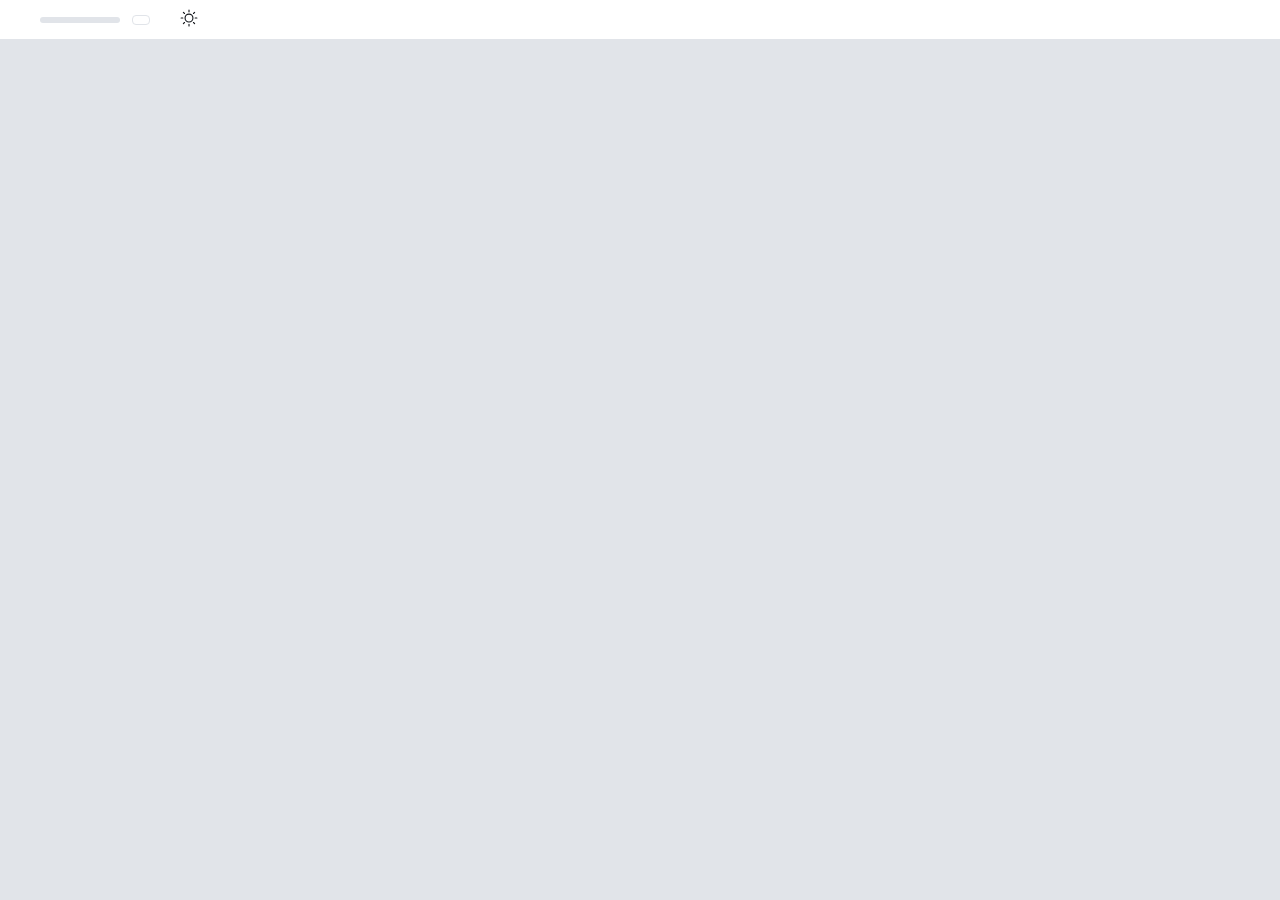
==== plugins/flow-review/engine/flow_review/dashboard/page/index.html @ 9fee06dd "feat(dashboard): run page build (E4)" ====
<!doctype html>
<html lang="en">
<head>
  <meta charset="utf-8">
  <title>flow-review</title>
  <link rel="preload" href="fonts/SchibstedGrotesk-Regular-latin.woff2" as="font" type="font/woff2" crossorigin>
  <link rel="stylesheet" href="tokens.css">
  <link rel="stylesheet" href="app.css">
</head>
<body>
  <header class="topbar">
    <div class="stat" data-role="progress"></div>
    <div class="stat" data-role="elapsed"></div>
    <div class="meter" data-role="budget"></div>
    <button class="badge" data-role="badge" aria-label="findings" title=""></button>
    <div class="sparkline" data-role="sparkline" hidden></div>
    <div class="dots" data-role="surface-dots" hidden></div>
    <button class="icon-btn" data-role="theme-toggle" aria-label="toggle theme" title="toggle theme">
      <svg class="icon-sun"><use href="icons/sprite.svg#sun"></use></svg>
      <svg class="icon-moon"><use href="icons/sprite.svg#moon"></use></svg>
    </button>
  </header>
  <div class="findings-list" data-role="findings-list" hidden></div>
  <main class="lanes" data-role="lanes"></main>
  <section class="report" data-role="report" hidden></section>
  <aside class="drawer" data-role="drawer" hidden></aside>
  <script src="app.js"></script>
</body>
</html>
---- plugins/flow-review/engine/flow_review/dashboard/page/tokens.css ----
/* flow-review dashboard design tokens (E3).
   Direction (spec §11, confirmed in PRODUCT.md, not signed off -- E5 finalises):
   Schibsted Grotesk (UI), IBM Plex Mono (numbers/logs only), cool neutrals,
   hairline borders, 4px radius, one blue accent, Phosphor icons.
   Light/dark follow the OS (@media prefers-color-scheme), with an explicit
   in-page toggle via [data-theme] (E4). prefers-reduced-motion is honoured
   by consumers of --motion-* below, not by this file alone. */

@font-face {
  font-family: "Schibsted Grotesk";
  src: url("fonts/SchibstedGrotesk-Regular-latin.woff2") format("woff2");
  font-weight: 400;
  font-style: normal;
  font-display: swap;
}

@font-face {
  font-family: "Schibsted Grotesk";
  src: url("fonts/SchibstedGrotesk-SemiBold-latin.woff2") format("woff2");
  font-weight: 600;
  font-style: normal;
  font-display: swap;
}

@font-face {
  font-family: "IBM Plex Mono";
  src: url("fonts/IBMPlexMono-Regular-latin.woff2") format("woff2");
  font-weight: 400;
  font-style: normal;
  font-display: swap;
}

:root {
  /* -- cool-neutral surface ramp (light) -- */
  --bg: #f7f8fa;
  --panel: #ffffff;
  --border: #e1e4e9;
  --text-1: #14171c;
  --text-2: #5b6270;

  /* -- one blue accent -- */
  --accent: #2f6fed;
  --accent-text: #ffffff;

  /* -- shape -- */
  --radius: 4px;

  /* -- severity palette (reserved; never reused for anything else) --
     --sev-p0/p1/p2 validated 2026-09-23 via dataviz's validator:
     node <dataviz-skill-dir>/scripts/validate_palette.js "#b12435,#c96f22,#0095ab" --mode light --surface "#f7f8fa"
     node <dataviz-skill-dir>/scripts/validate_palette.js "#b12435,#c96f22,#0095ab" --mode dark --surface "#14171c"
     Both PASS: lightness band, chroma floor, adjacent-pair CVD Delta E >= 8, contrast
     (light: all >= 3:1; dark: p0 WARN 2.71:1 -- relief via icon + label, per the
     validator's own documented mitigation for sub-3:1 status colors).
     One-time manual check (A-23) -- re-run only if these hex values change. */
  --sev-p0: #b12435; /* critical */
  --sev-p1: #c96f22; /* warning */
  --sev-p2: #0095ab; /* info / low */

  /* -- type -- */
  --font-ui: "Schibsted Grotesk", -apple-system, BlinkMacSystemFont, "Segoe UI", sans-serif;
  --font-mono: "IBM Plex Mono", ui-monospace, "SFMono-Regular", Consolas, monospace;

  /* -- spacing scale -- */
  --space-1: 4px;
  --space-2: 8px;
  --space-3: 12px;
  --space-4: 16px;
  --space-5: 24px;
  --space-6: 32px;

  /* -- motion (honours prefers-reduced-motion in a global rule below) -- */
  --motion-fast: 120ms;
  --motion-base: 200ms;
  --motion-ease: cubic-bezier(0.2, 0, 0, 1);
}

/* OS-driven dark mode: applies unless the in-page toggle has forced light. */
@media (prefers-color-scheme: dark) {
  :root:not([data-theme="light"]) {
    --bg: #14171c;
    --panel: #1b1f27;
    --border: #2a2f3a;
    --text-1: #edf0f5;
    --text-2: #9aa3b2;
    --accent: #6f9bff;
    --accent-text: #0b1220;
  }
}

/* Explicit in-page toggle (E4), independent of the OS setting. */
:root[data-theme="dark"] {
  --bg: #14171c;
  --panel: #1b1f27;
  --border: #2a2f3a;
  --text-1: #edf0f5;
  --text-2: #9aa3b2;
  --accent: #6f9bff;
  --accent-text: #0b1220;
}

@media (prefers-reduced-motion: reduce) {
  :root {
    --motion-fast: 0ms;
    --motion-base: 0ms;
  }
}
---- plugins/flow-review/engine/flow_review/dashboard/page/app.css ----
/* page/app.css -- structural only, every color a var(--token) from tokens.css */
*{ box-sizing:border-box; }
html, body{ height:100%; }
body{
  margin:0;
  display:flex;
  flex-direction:column;
  font-family:var(--font-ui);
  background:var(--bg);
  color:var(--text-1);
  overflow:hidden;
}
.mono{ font-family:var(--font-mono); }

.topbar{ flex:none; display:flex; align-items:center; gap:var(--space-3); padding:var(--space-2) var(--space-4); border-bottom:1px solid var(--border); background:var(--panel); }

.lanes{
  flex:1 1 auto;
  min-height:0;
  overflow-y:auto;
  display:grid;
  grid-template-columns:repeat(auto-fit, minmax(280px, 1fr));
  gap:1px;
  background:var(--border);
  align-content:start;
}
.lane{ background:var(--panel); border-radius:var(--radius); padding:var(--space-3); }
.lane-head{ display:flex; align-items:center; gap:var(--space-2); }
.lane-name{ font-weight:600; }
.shot img{ max-width:100%; border-radius:var(--radius); }
.output{ white-space:pre-wrap; color:var(--text-2); }
.current-step{ color:var(--text-2); font-size:0.85em; }

.badge{ border-radius:var(--radius); border:1px solid var(--border); background:var(--panel); color:var(--text-1); font-family:var(--font-mono); cursor:pointer; padding:var(--space-1) var(--space-2); }
.badge.sev-P0{ color:var(--sev-p0); border-color:var(--sev-p0); }
.badge.sev-P1{ color:var(--sev-p1); border-color:var(--sev-p1); }
.badge.sev-P2{ color:var(--sev-p2); border-color:var(--sev-p2); }
@keyframes badge-flash{ 0%{ transform:scale(1); } 40%{ transform:scale(1.18); } 100%{ transform:scale(1); } }
.badge-flash{ animation:badge-flash var(--motion-base) var(--motion-ease); }
@media (prefers-reduced-motion: reduce){ .badge-flash{ animation:none; } }

.findings-list{ position:absolute; top:48px; right:var(--space-4); background:var(--panel); border:1px solid var(--border); border-radius:var(--radius); display:flex; flex-direction:column; max-height:60vh; overflow:auto; z-index:5; }
.finding-row{ display:flex; align-items:center; gap:var(--space-2); text-align:left; border:none; border-bottom:1px solid var(--border); background:var(--panel); color:var(--text-1); padding:var(--space-2) var(--space-3); cursor:pointer; }
.finding-row svg{ width:10px; height:10px; flex:none; }
.finding-row.sev-P0 svg{ color:var(--sev-p0); }
.finding-row.sev-P1 svg{ color:var(--sev-p1); }
.finding-row.sev-P2 svg{ color:var(--sev-p2); }

.drawer{ position:fixed; top:0; right:0; bottom:0; width:min(420px, 100vw); background:var(--panel); border-left:1px solid var(--border); padding:var(--space-4); overflow:auto; transition:transform var(--motion-base) var(--motion-ease); }
.drawer-head{ font-weight:600; margin-bottom:var(--space-3); }
.drawer-evidence img{ max-width:100%; border-radius:var(--radius); }
.before-after{ display:grid; grid-template-columns:1fr 1fr; gap:var(--space-2); }
.drawer-triage{ display:flex; gap:var(--space-2); margin-top:var(--space-3); }
.drawer-triage button{ border:1px solid var(--border); background:var(--panel); border-radius:var(--radius); padding:var(--space-2); cursor:pointer; }

.icon-btn{ border:none; background:transparent; cursor:pointer; color:var(--text-1); }
.icon-btn svg{ width:18px; height:18px; }
.icon-btn .icon-moon{ display:none; }
@media (prefers-color-scheme: dark) {
  :root:not([data-theme="light"]) .icon-btn .icon-sun{ display:none; }
  :root:not([data-theme="light"]) .icon-btn .icon-moon{ display:inline; }
}
:root[data-theme="dark"] .icon-btn .icon-sun{ display:none; }
:root[data-theme="dark"] .icon-btn .icon-moon{ display:inline; }
:root[data-theme="light"] .icon-btn .icon-sun{ display:inline; }
:root[data-theme="light"] .icon-btn .icon-moon{ display:none; }

.stat{ font-family:var(--font-mono); color:var(--text-2); }
.meter{ position:relative; width:80px; height:6px; border-radius:var(--radius); background:var(--border); overflow:hidden; }
.meter::after{ content:""; position:absolute; inset:0; transform-origin:left; transform:scaleX(calc(var(--pct, 0) / 100)); background:var(--accent); transition:transform var(--motion-base) var(--motion-ease); }
.dots{ display:flex; gap:var(--space-1); }
.dot{ width:8px; height:8px; border-radius:50%; background:var(--text-2); }
.dot-error{ background:var(--sev-p0); }

.report{ flex:1 1 auto; min-height:0; overflow-y:auto; padding:var(--space-4); }
.report details{ margin-bottom:var(--space-3); }
.report summary{ cursor:pointer; color:var(--text-2); font-family:var(--font-mono); }
.goal-card{ border:1px solid var(--border); border-radius:var(--radius); padding:var(--space-2) var(--space-3); margin-bottom:var(--space-2); }
.not-exercised-row{ color:var(--text-2); font-family:var(--font-mono); padding:var(--space-1) 0; }
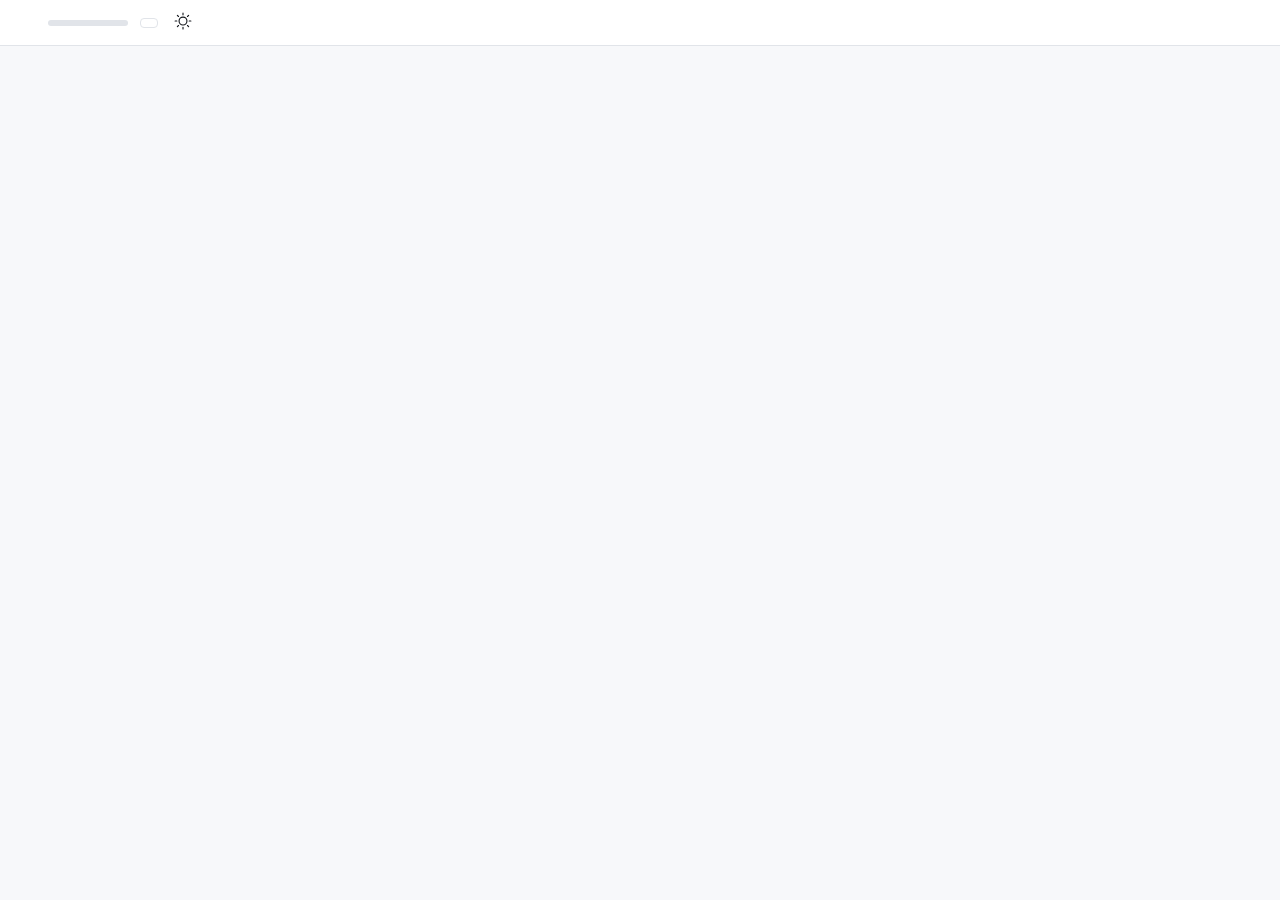
==== commit 7fee3c8b: "fix(dashboard): budget text beside a solid bar, header dots name surface and status" ====
--- a/plugins/flow-review/engine/flow_review/dashboard/page/index.html
+++ b/plugins/flow-review/engine/flow_review/dashboard/page/index.html
@@ -11,7 +11,7 @@
   <header class="topbar">
     <div class="stat" data-role="progress"></div>
     <div class="stat" data-role="elapsed"></div>
-    <div class="meter" data-role="budget"></div>
+    <div class="budget" data-role="budget"><span class="stat" data-role="budget-text"></span><span class="meter" data-role="budget-meter"></span></div>
     <button class="badge" data-role="badge" aria-label="findings" title=""></button>
     <div class="sparkline" data-role="sparkline" hidden></div>
     <div class="dots" data-role="surface-dots" hidden></div>
--- a/plugins/flow-review/engine/flow_review/dashboard/page/app.css
+++ b/plugins/flow-review/engine/flow_review/dashboard/page/app.css
@@ -1,6 +1,7 @@
 /* page/app.css -- structural only, every color a var(--token) from tokens.css */
 *{ box-sizing:border-box; }
 html, body{ height:100%; }
+:focus-visible{ outline:2px solid var(--accent); outline-offset:2px; }   /* themed, not the UA default -- craft-floor */
 body{
   margin:0;
   display:flex;
@@ -15,7 +16,7 @@
 .topbar{ flex:none; display:flex; align-items:center; gap:var(--space-3); padding:var(--space-2) var(--space-4); border-bottom:1px solid var(--border); background:var(--panel); }
 
 .lanes{
-  flex:1 1 auto;
+  flex:0 1 auto;
   min-height:0;
   overflow-y:auto;
   display:grid;
@@ -31,17 +32,20 @@
 .output{ white-space:pre-wrap; color:var(--text-2); }
 .current-step{ color:var(--text-2); font-size:0.85em; }
 
-.badge{ border-radius:var(--radius); border:1px solid var(--border); background:var(--panel); color:var(--text-1); font-family:var(--font-mono); cursor:pointer; padding:var(--space-1) var(--space-2); }
+.badge{ border-radius:var(--radius); border:1px solid var(--border); background:var(--panel); color:var(--text-1); font-family:var(--font-mono); cursor:pointer; padding:var(--space-1) var(--space-2); transition:background var(--motion-fast) var(--motion-ease); }
 .badge.sev-P0{ color:var(--sev-p0); border-color:var(--sev-p0); }
 .badge.sev-P1{ color:var(--sev-p1); border-color:var(--sev-p1); }
 .badge.sev-P2{ color:var(--sev-p2); border-color:var(--sev-p2); }
+.badge:hover{ background:var(--border); }
 @keyframes badge-flash{ 0%{ transform:scale(1); } 40%{ transform:scale(1.18); } 100%{ transform:scale(1); } }
 .badge-flash{ animation:badge-flash var(--motion-base) var(--motion-ease); }
 @media (prefers-reduced-motion: reduce){ .badge-flash{ animation:none; } }
 
-.findings-list{ position:absolute; top:48px; right:var(--space-4); background:var(--panel); border:1px solid var(--border); border-radius:var(--radius); display:flex; flex-direction:column; max-height:60vh; overflow:auto; z-index:5; }
-.finding-row{ display:flex; align-items:center; gap:var(--space-2); text-align:left; border:none; border-bottom:1px solid var(--border); background:var(--panel); color:var(--text-1); padding:var(--space-2) var(--space-3); cursor:pointer; }
-.finding-row svg{ width:10px; height:10px; flex:none; }
+.findings-list{ position:absolute; top:48px; right:var(--space-4); background:var(--panel); border:1px solid var(--border); border-radius:var(--radius); flex-direction:column; max-height:60vh; overflow:auto; z-index:5; }
+.findings-list:not([hidden]){ display:flex; }   /* [hidden] must win the cascade, not display:flex */
+.finding-row{ display:flex; align-items:center; gap:var(--space-2); text-align:left; border:none; border-bottom:1px solid var(--border); background:var(--panel); color:var(--text-1); padding:var(--space-2) var(--space-3); cursor:pointer; transition:background var(--motion-fast) var(--motion-ease); }
+.finding-row:hover{ background:var(--border); }
+.finding-row svg{ width:12px; height:12px; flex:none; }
 .finding-row.sev-P0 svg{ color:var(--sev-p0); }
 .finding-row.sev-P1 svg{ color:var(--sev-p1); }
 .finding-row.sev-P2 svg{ color:var(--sev-p2); }
@@ -51,9 +55,11 @@
 .drawer-evidence img{ max-width:100%; border-radius:var(--radius); }
 .before-after{ display:grid; grid-template-columns:1fr 1fr; gap:var(--space-2); }
 .drawer-triage{ display:flex; gap:var(--space-2); margin-top:var(--space-3); }
-.drawer-triage button{ border:1px solid var(--border); background:var(--panel); border-radius:var(--radius); padding:var(--space-2); cursor:pointer; }
+.drawer-triage button{ border:1px solid var(--border); background:var(--panel); border-radius:var(--radius); padding:var(--space-2); cursor:pointer; transition:background var(--motion-fast) var(--motion-ease), border-color var(--motion-fast) var(--motion-ease); }
+.drawer-triage button:hover{ background:var(--border); border-color:var(--accent); }
 
-.icon-btn{ border:none; background:transparent; cursor:pointer; color:var(--text-1); }
+.icon-btn{ border:none; background:transparent; cursor:pointer; color:var(--text-1); border-radius:var(--radius); padding:var(--space-1); transition:background var(--motion-fast) var(--motion-ease); }
+.icon-btn:hover{ background:var(--border); }
 .icon-btn svg{ width:18px; height:18px; }
 .icon-btn .icon-moon{ display:none; }
 @media (prefers-color-scheme: dark) {
@@ -66,14 +72,16 @@
 :root[data-theme="light"] .icon-btn .icon-moon{ display:none; }
 
 .stat{ font-family:var(--font-mono); color:var(--text-2); }
+.budget{ display:flex; align-items:center; gap:var(--space-2); }
 .meter{ position:relative; width:80px; height:6px; border-radius:var(--radius); background:var(--border); overflow:hidden; }
 .meter::after{ content:""; position:absolute; inset:0; transform-origin:left; transform:scaleX(calc(var(--pct, 0) / 100)); background:var(--accent); transition:transform var(--motion-base) var(--motion-ease); }
-.dots{ display:flex; gap:var(--space-1); }
+.dots{ gap:var(--space-1); }
+.dots:not([hidden]){ display:flex; }   /* [hidden] must win the cascade, not display:flex */
 .dot{ width:8px; height:8px; border-radius:50%; background:var(--text-2); }
 .dot-error{ background:var(--sev-p0); }
 
 .report{ flex:1 1 auto; min-height:0; overflow-y:auto; padding:var(--space-4); }
 .report details{ margin-bottom:var(--space-3); }
-.report summary{ cursor:pointer; color:var(--text-2); font-family:var(--font-mono); }
+.report summary{ cursor:pointer; color:var(--text-2); }
 .goal-card{ border:1px solid var(--border); border-radius:var(--radius); padding:var(--space-2) var(--space-3); margin-bottom:var(--space-2); }
-.not-exercised-row{ color:var(--text-2); font-family:var(--font-mono); padding:var(--space-1) 0; }
+.not-exercised-row{ color:var(--text-2); padding:var(--space-1) 0; }
